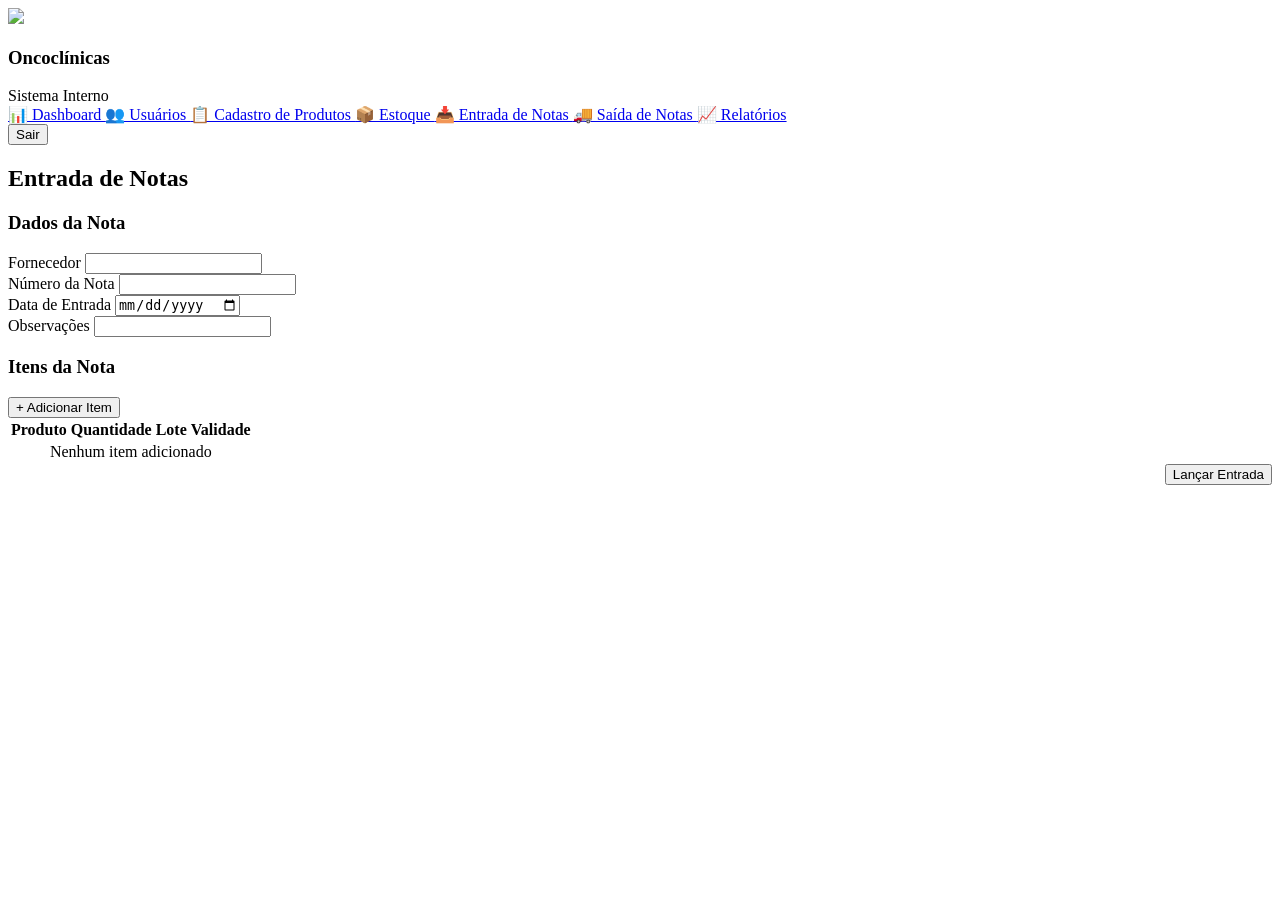
==== wwwroot/entrada-nota.html @ 1fc017de "Estilizando rotinas" ====
<!DOCTYPE html>
<html lang="pt-BR">

<head>

    <meta charset="UTF-8">

    <title>Entrada de Notas</title>

    <link rel="stylesheet"
          href="/css/dashboard.css">

    <link rel="stylesheet"
          href="https://cdnjs.cloudflare.com/ajax/libs/font-awesome/6.7.2/css/all.min.css">

</head>

<body>

    <div class="sidebar">

        <div class="logo-area">

            <img src="/images/logo.png"
                 class="logo">

            <div class="empresa-info">

                <h3>Oncoclínicas</h3>

                <span>Sistema Interno</span>

            </div>

        </div>

        <div class="menu">

            <a href="/dashboard.html">
                📊 Dashboard
            </a>

            <a href="/usuarios.html">
                👥 Usuários
            </a>

            <a href="/produtos.html">
                📋 Cadastro de Produtos
            </a>

            <a href="/estoque.html">
                📦 Estoque
            </a>

            <a href="/entrada-nota.html"
               class="active">
                📥 Entrada de Notas
            </a>

            <a href="/saida-nota.html">
                🚚 Saída de Notas
            </a>

            <a href="/relatorios.html">
                📈 Relatórios
            </a>

        </div>

        <div class="sidebar-footer">

            <button onclick="logout()">
                Sair
            </button>

        </div>

    </div>

    <div class="content">

        <div class="topbar">

            <h2>Entrada de Notas</h2>

            <span id="dataAtual"></span>

        </div>

        <div class="card-form">

            <h3>Dados da Nota</h3>

            <div class="form-grid">

                <div class="form-group">

                    <label>Fornecedor</label>

                    <input
                        class="form-control">

                </div>

                <div class="form-group">

                    <label>Número da Nota</label>

                    <input
                        class="form-control">

                </div>

                <div class="form-group">

                    <label>Data de Entrada</label>

                    <input
                        type="date"
                        class="form-control">

                </div>

                <div class="form-group">

                    <label>Observações</label>

                    <input
                        class="form-control">

                </div>

            </div>

        </div>

        <div class="card-form">

            <div class="page-header">

                <h3>Itens da Nota</h3>

                <button class="btn-edit">

                    + Adicionar Item

                </button>

            </div>

            <table class="users-table">

                <thead>

                    <tr>

                        <th>Produto</th>
                        <th>Quantidade</th>
                        <th>Lote</th>
                        <th>Validade</th>

                    </tr>

                </thead>

                <tbody>

                    <tr>

                        <td colspan="4"
                            style="text-align:center;">

                            Nenhum item adicionado

                        </td>

                    </tr>

                </tbody>

            </table>

        </div>

        <div style="text-align:right;">

            <button class="btn-edit">

                Lançar Entrada

            </button>

        </div>

    </div>

    <script src="/js/dashboard.js"></script>

</body>

</html>
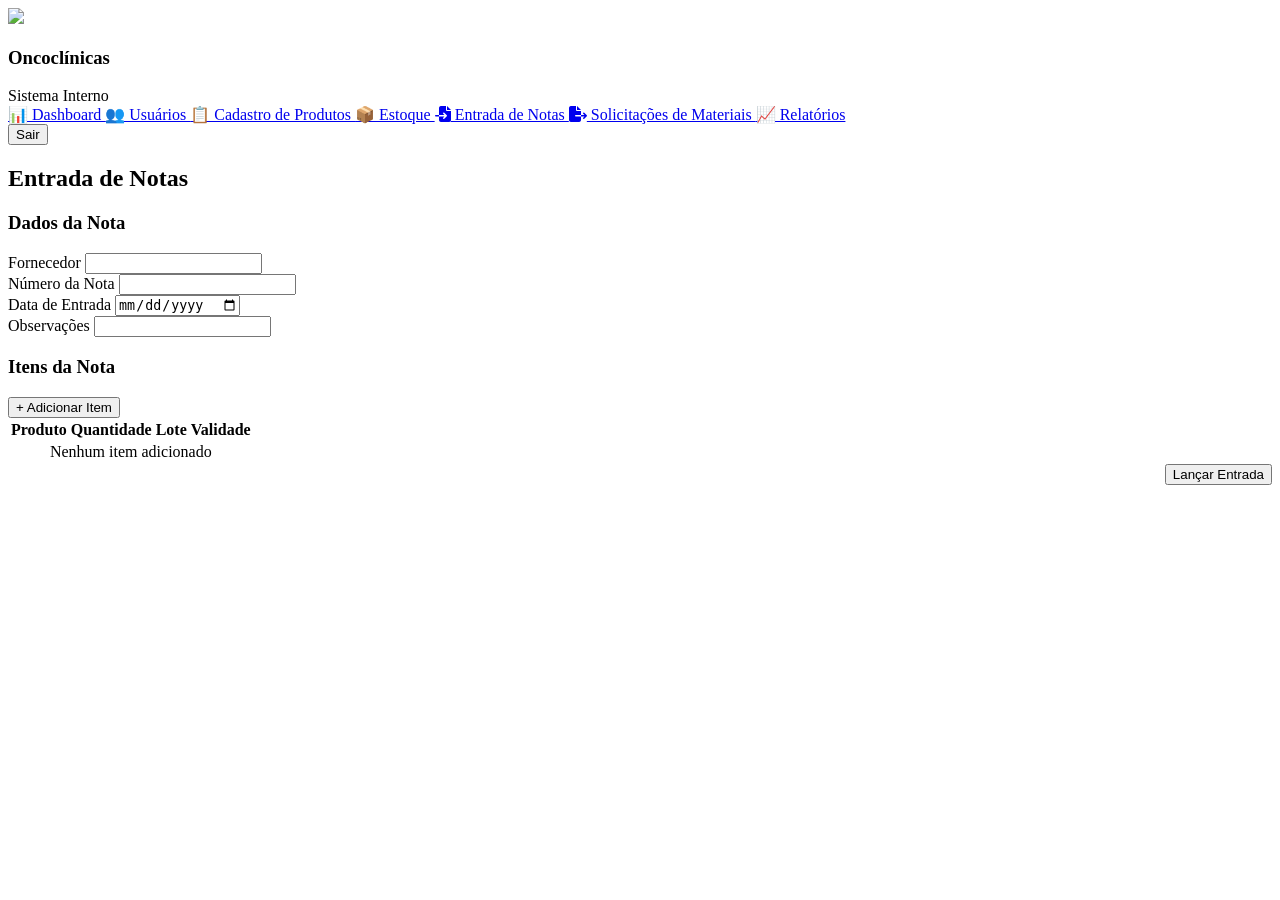
==== commit 97a640fb: "Rotina de solicitações junto com alguns ajustes" ====
--- a/wwwroot/entrada-nota.html
+++ b/wwwroot/entrada-nota.html
@@ -53,12 +53,13 @@
             </a>
 
             <a href="/entrada-nota.html"
-               class="active">
-                📥 Entrada de Notas
-            </a>
-
-            <a href="/saida-nota.html">
-                🚚 Saída de Notas
+               class="active"> <i class="fa-solid fa-file-import"></i>
+                 Entrada de Notas
+            </a>
+
+            <a href="/solicitacoes.html">
+                 <i class="fa-solid fa-file-export"></i>
+                Solicitações de Materiais
             </a>
 
             <a href="/relatorios.html">
